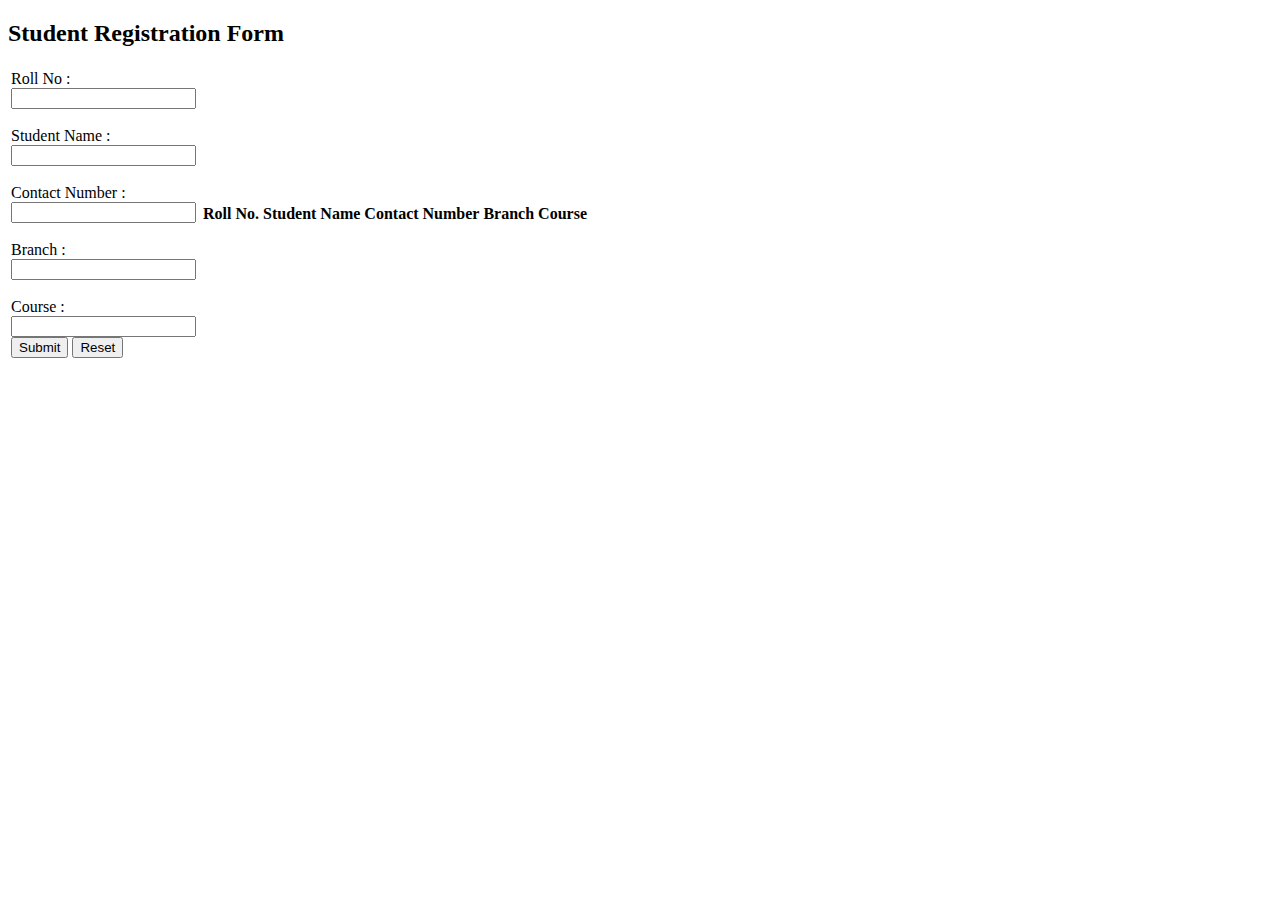
==== Task3-RegForm/index.html @ 3c841fa8 "Create index.html" ====
<!DOCTYPE html>
<html lang="en">
<head>
    <meta charset="UTF-8">
    <meta http-equiv="X-UA-Compatible" content="IE=edge">
    <meta name="viewport" content="width=device-width, initial-scale=1.0">
    <link rel="stylesheet" href="style.css">
    <script src="script.js" defer> </script>
    <title>Student Registration System</title>
</head>
<body>
    <h2 style="color: black;">Student Registration Form</h2>
    <div class="container center">
        <table>
            <tr>
                <td>
                    <form class="input-part" autocomplete="off" onsubmit="onFormSubmit()">
                        <div>
                            <label for="rollNo">Roll No : </label>
                            <br>
                            <input type="number" placeholder="" name="rollNo" id="rollNo">
                        </div>
                        <br>
                        <div>
                            <label for="Name">Student Name : </label>
                            <br>
                            <input placeholder="" type="text" name="studentName" id="studentName">
                        </div>
                        <br>
                        <div>
                            <label for="Mob">Contact Number : </label>
                            <br>
                            <input placeholder="" type="number" maxlength="10" name="Mob" id="Mob">
                        </div>
                        <br>
                        <div>
                            <label for="Branch">Branch : </label>
                            <br>
                            <input placeholder="" type="text" name="Branch" id="Branch">
                        </div>
                        <br>
                        <div>
                        <label for="Course">Course : </label>
                        <br>
                        <input placeholder="" type="text" name="Addr" id="Course">
                        <br>
         
                    </div>
                        <div id="form-btns">
                            <input type="submit" value="Submit">
                            <input type="reset" value="Reset">
                        </div>
                    </form>

                <td id="td2">
                    <table class="list" id="storeList">
                        <thead>
                            <tr>
                                <th>Roll No.</th>
                                <th>Student Name</th>
                                <th>Contact Number</th>
                                <th>Branch</th>
                                <th>Course</th>
                            </tr>
                        </thead>
                        <tbody>

                        </tbody>
                    </table>
                </td>
                </td>
            </tr>
        </table>
    </div>
</body>
</html>
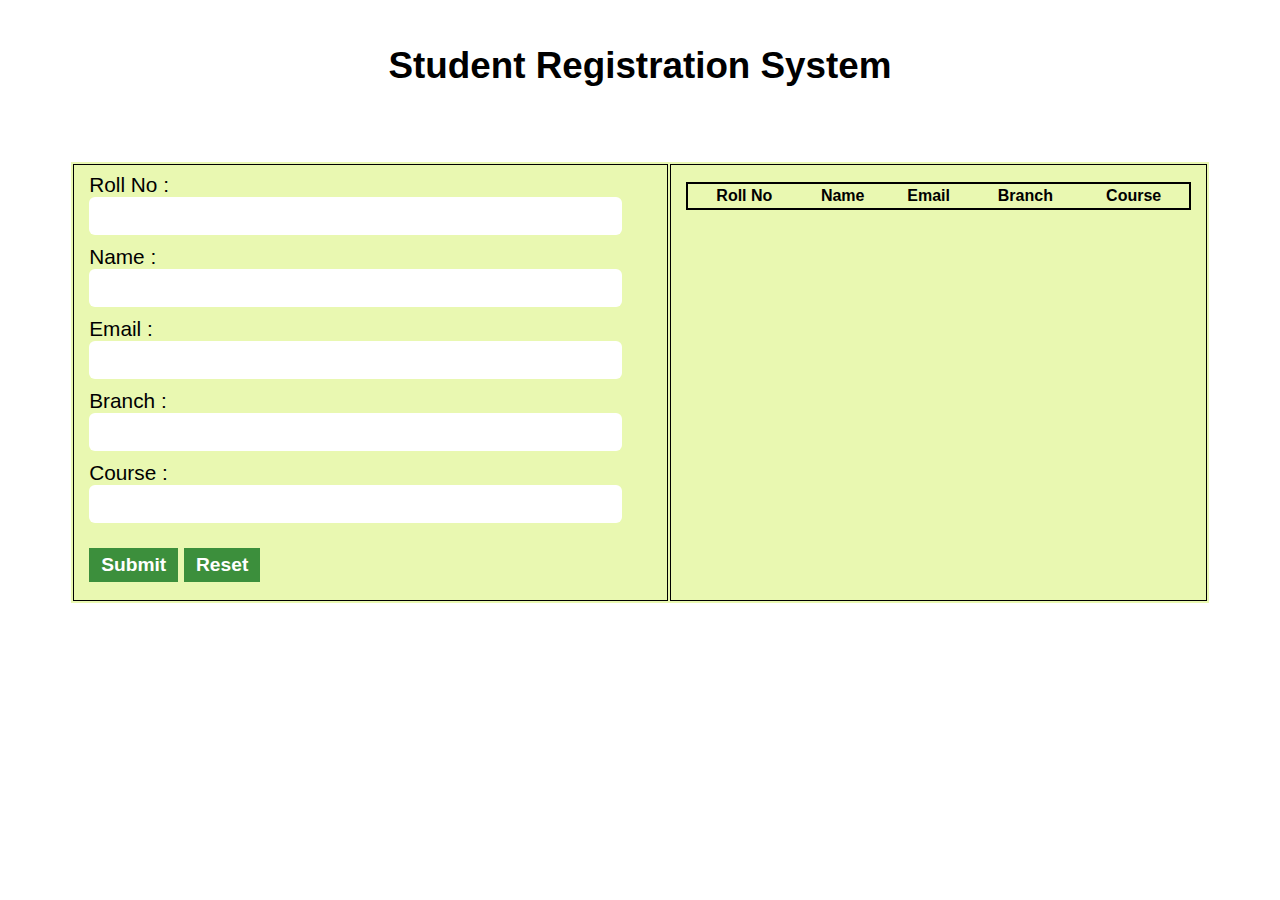
==== commit 2918ee31: "Add files via upload" ====
--- a/Task3-RegForm/index.html
+++ b/Task3-RegForm/index.html
@@ -1,76 +1,67 @@
-<!DOCTYPE html>
-<html lang="en">
-<head>
-    <meta charset="UTF-8">
-    <meta http-equiv="X-UA-Compatible" content="IE=edge">
-    <meta name="viewport" content="width=device-width, initial-scale=1.0">
-    <link rel="stylesheet" href="style.css">
-    <script src="script.js" defer> </script>
-    <title>Student Registration System</title>
-</head>
-<body>
-    <h2 style="color: black;">Student Registration Form</h2>
-    <div class="container center">
-        <table>
-            <tr>
-                <td>
-                    <form class="input-part" autocomplete="off" onsubmit="onFormSubmit()">
-                        <div>
-                            <label for="rollNo">Roll No : </label>
-                            <br>
-                            <input type="number" placeholder="" name="rollNo" id="rollNo">
-                        </div>
-                        <br>
-                        <div>
-                            <label for="Name">Student Name : </label>
-                            <br>
-                            <input placeholder="" type="text" name="studentName" id="studentName">
-                        </div>
-                        <br>
-                        <div>
-                            <label for="Mob">Contact Number : </label>
-                            <br>
-                            <input placeholder="" type="number" maxlength="10" name="Mob" id="Mob">
-                        </div>
-                        <br>
-                        <div>
-                            <label for="Branch">Branch : </label>
-                            <br>
-                            <input placeholder="" type="text" name="Branch" id="Branch">
-                        </div>
-                        <br>
-                        <div>
-                        <label for="Course">Course : </label>
-                        <br>
-                        <input placeholder="" type="text" name="Addr" id="Course">
-                        <br>
-         
-                    </div>
-                        <div id="form-btns">
-                            <input type="submit" value="Submit">
-                            <input type="reset" value="Reset">
-                        </div>
-                    </form>
-
-                <td id="td2">
-                    <table class="list" id="storeList">
-                        <thead>
-                            <tr>
-                                <th>Roll No.</th>
-                                <th>Student Name</th>
-                                <th>Contact Number</th>
-                                <th>Branch</th>
-                                <th>Course</th>
-                            </tr>
-                        </thead>
-                        <tbody>
-
-                        </tbody>
-                    </table>
-                </td>
-                </td>
-            </tr>
-        </table>
-    </div>
-</body>
-</html>
+<!DOCTYPE html>
+<html lang="en">
+<head>
+    <meta charset="UTF-8">
+    <meta http-equiv="X-UA-Compatible" content="IE=edge">
+    <meta name="viewport" content="width=device-width, initial-scale=1.0">
+    <link rel="stylesheet" href="style.css">
+    <script src="script.js" defer> </script>
+    <title>Student Registration System</title>
+</head>
+<body>
+    <h3 style="color: black">Student Registration System</h3>
+    <div class="container center">
+        <table>
+            <tr>
+                <td>
+                    <form class="input-part" autocomplete="off" onsubmit="onFormSubmit()">
+                        <div>
+                            <label for="rollNo">Roll No : </label>
+                            <input type="number" placeholder="" name="rollNo" id="rollNo">
+                        </div>
+                        <div>
+                            <label for="Name">Name : </label>
+                            <input placeholder="" type="text" name="Name" id="Name">
+                        </div>
+                        <div>
+                            <label for="email">Email : </label>
+                            <input placeholder="" type="text" name="Email" id="Email">
+                        </div>
+                        <div>
+                            <label for="Branch">Branch : </label>
+                            <input placeholder="" type="text" name="Branch" id="Branch">
+                        </div>
+                        <div>
+                        <label for="Course">Course : </label>
+                        <br>
+                        <input placeholder="" type="text" name="Addr" id="Course">
+                        
+                    </div>
+                        <div class="form-btns">
+                            <input type="submit" value="Submit">
+                            <input type="reset" value="Reset">
+                        </div>
+                    </form>
+
+                <td>
+                    <table class="list" id="storeList">
+                        <thead>
+                            <tr>
+                                <th>Roll No</th>
+                                <th>Name</th>
+                                <th>Email</th>
+                                <th>Branch</th>
+                                <th>Course</th>
+                            </tr>
+                        </thead>
+                        <tbody>
+
+                        </tbody>
+                    </table>
+                </td>
+                </td>
+            </tr>
+        </table>
+    </div>
+</body>
+</html>--- a/Task3-RegForm/style.css
+++ b/Task3-RegForm/style.css
@@ -0,0 +1,112 @@
+body {
+  background-color:white;
+}
+
+h3 {
+  text-align: center;
+  margin: 5vh 0 0 0;
+  font-family: Arial, Helvetica, sans-serif;
+  font-size: 2.3rem;
+}
+
+.container {
+  width: 100%;
+  min-height: 70vh;
+  margin-top: -20px;
+}
+
+.center {
+  display: flex;
+  justify-content: center;
+  align-items: center;
+}
+
+table {
+  width: 90%;
+  margin: 50px auto;
+  background-color: #e9f8b1;
+  /* border-style:double;
+  border-width: 0.2rem; */
+}
+
+table.list {
+  margin-top: -200px;
+  text-align: center;
+  width: 100%;
+  border: 2px solid black;;
+}
+
+td {
+  border: 1px solid black;
+  text-align: left;
+  padding: 8px 15px;
+}
+
+input[type="number"] {
+  width: 91%;
+  font-size: 1rem;
+  padding: 10px 10px;
+  margin: 0px 0 10px 0;
+  display: inline-block;
+  border: none;
+  border-radius: 6px;
+}
+input[type="text"] {
+  width: 91%;
+  font-size: 1rem;
+  padding: 10px 10px;
+  margin: 0px 0 10px 0;
+  display: inline-block;
+  border: none;
+  border-radius: 6px;
+}
+
+input[type="submit"],
+input[type="reset"] {
+  background: #eee;
+  padding: 6px 12px;
+  margin: 15px 0 10px;
+  display: inline-block;
+  border: none;
+  font-size: 1rem;
+  font-weight: 600;
+  cursor: pointer;
+  outline: none;
+}
+
+input[type="submit"]:hover,
+input[type="reset"]:hover,
+button:hover {
+  background: #3c8f3c;
+}
+
+input[type="submit"],
+input[type="reset"] {
+  background: #3c8f3c;
+  color: white;
+  font-size: 1.2rem;
+  font-family: sans-serif;
+}
+
+tbody {
+  font-family: sans-serif;
+}
+
+.input-part {
+  font-family: sans-serif;
+  font-size: 1.3rem;
+}
+
+button {
+  background: #1c2541;
+  color: white;
+  padding: 6px 12px;
+  margin: 15px 0 10px;
+  display: inline-block;
+  font-family: sans-serif;
+  border: none;
+  border-radius: 10px;
+  font-size: 1.2rem;
+  cursor: pointer;
+  outline: none;
+}
